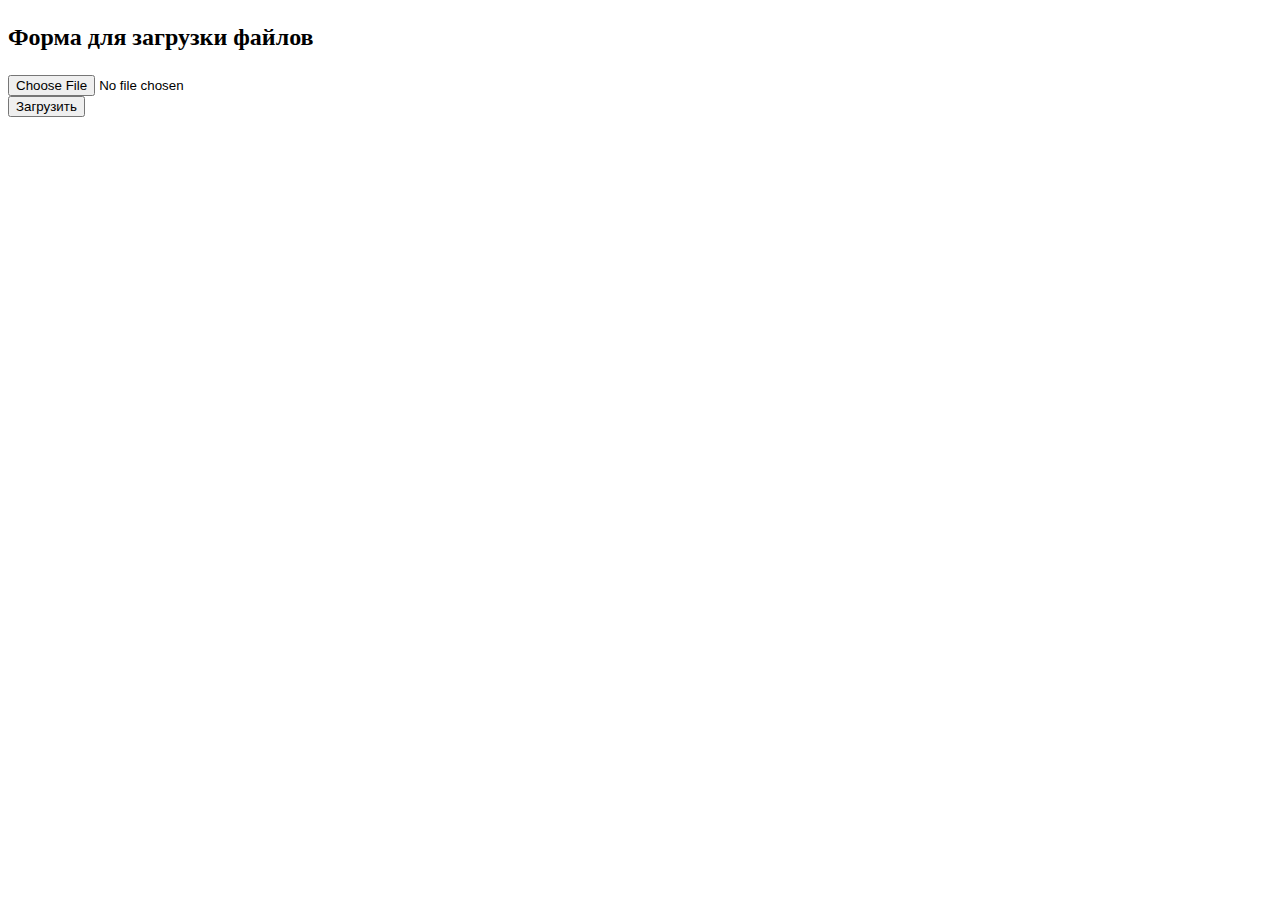
==== Save_files.html @ 390c2f85 "Добавил загрузку файлов на сервер" ====
<!DOCTYPE html>
<html>
  <head>
    <meta charset="utf-8">
    <title>Загрузка файлов на сервер</title>
  </head>
  <body>
      <h2><p><b> Форма для загрузки файлов </b></p></h2>
      <form action="upload.php" method="post" enctype="multipart/form-data">
        <input type="hidden" name="MAX_FILE_SIZE" value="50000">
        <input type="file" name="filename" accept="image/*"><br> 
        <input type="submit" value="Загрузить"><br>
      </form>
  </body>
</html>
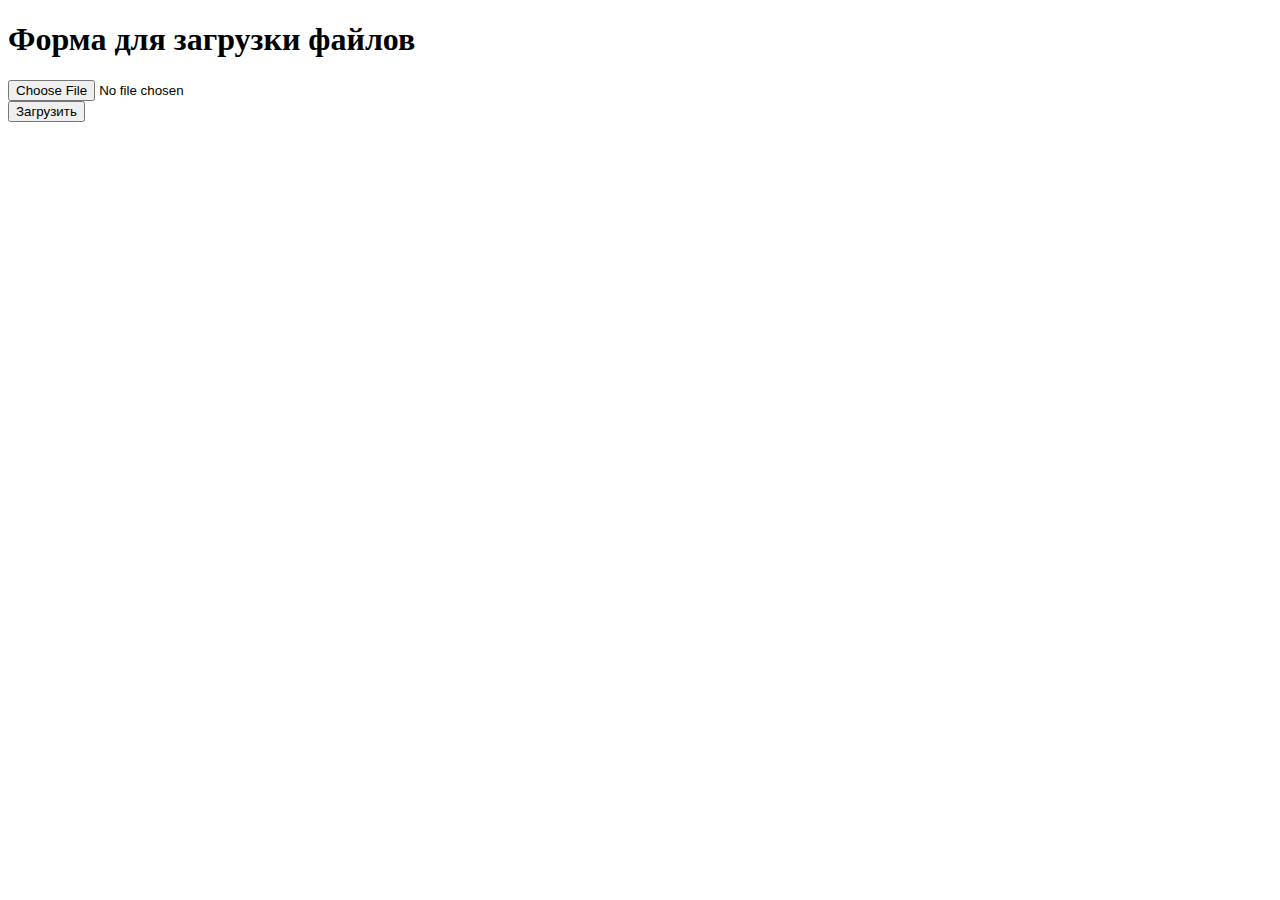
==== commit 6592fb21: "Изменил загрузку файлов на сервер" ====
--- a/Save_files.html
+++ b/Save_files.html
@@ -5,7 +5,7 @@
     <title>Загрузка файлов на сервер</title>
   </head>
   <body>
-      <h2><p><b> Форма для загрузки файлов </b></p></h2>
+      <h1>Форма для загрузки файлов</h1>
       <form action="upload.php" method="post" enctype="multipart/form-data">
         <input type="hidden" name="MAX_FILE_SIZE" value="50000">
         <input type="file" name="filename" accept="image/*"><br> 
